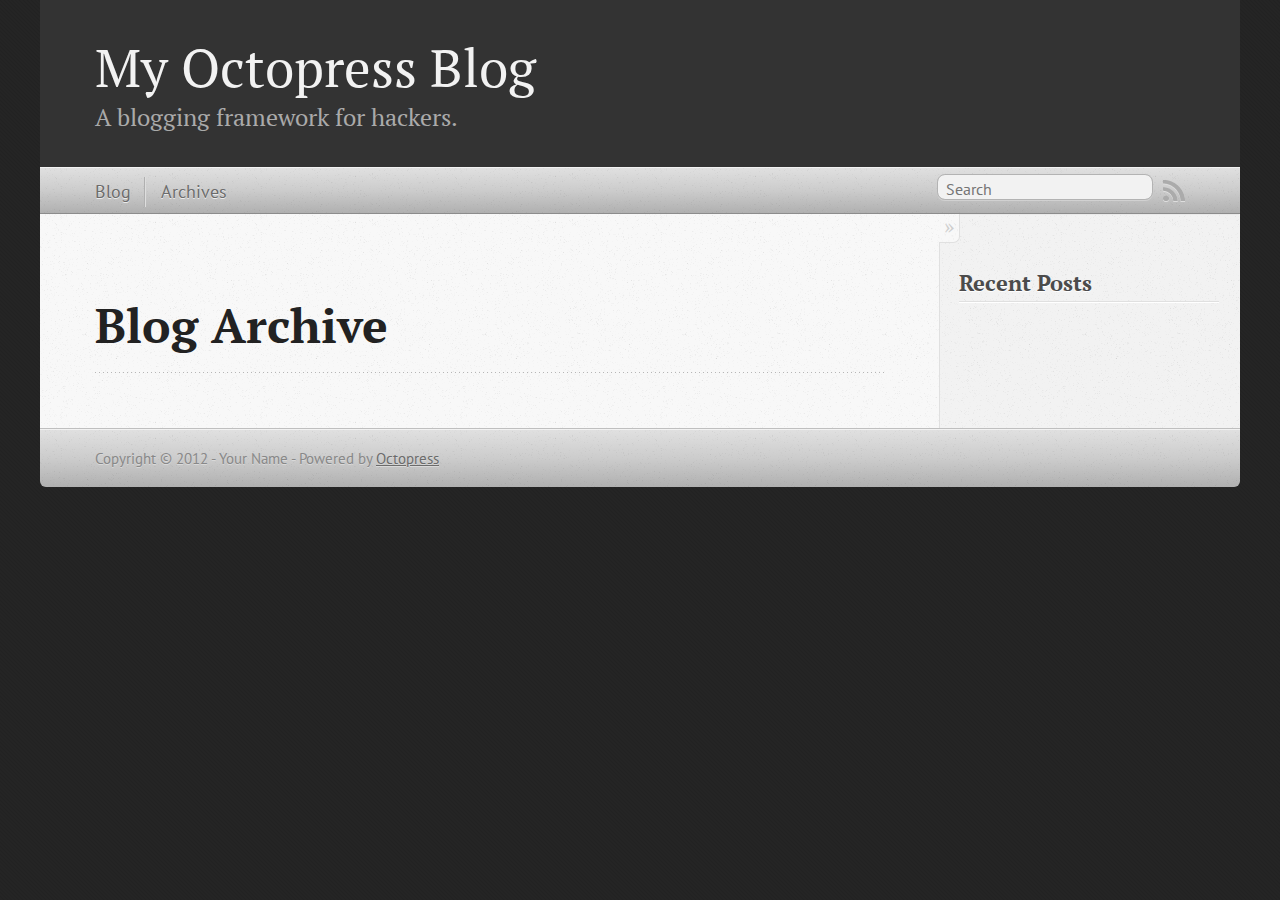
==== blog/archives/index.html @ 93b9b32d "Site updated at 2012-01-13 05:46:41 UTC" ====
<!DOCTYPE html>
<!--[if IEMobile 7 ]><html class="no-js iem7"><![endif]-->
<!--[if lt IE 9]><html class="no-js lte-ie8"><![endif]-->
<!--[if (gt IE 8)|(gt IEMobile 7)|!(IEMobile)|!(IE)]><!--><html class="no-js" lang="en"><!--<![endif]-->
<head>
  <meta charset="utf-8">
  <title>Blog Archive - My Octopress Blog</title>
  <meta name="author" content="Your Name">

  
  <meta name="description" content=" Blog Archive Recent Posts ">
  

  <!-- http://t.co/dKP3o1e -->
  <meta name="HandheldFriendly" content="True">
  <meta name="MobileOptimized" content="320">
  <meta name="viewport" content="width=device-width, initial-scale=1">

  
  <link rel="canonical" href="http://ragsgowda.github.com/blog/archives">
  <link href="/favicon.png" rel="icon">
  <link href="/stylesheets/screen.css" media="screen, projection" rel="stylesheet" type="text/css">
  <script src="/javascripts/modernizr-2.0.js"></script>
  <script src="/javascripts/ender.js"></script>
  <script src="/javascripts/octopress.js" type="text/javascript"></script>
  <link href="/atom.xml" rel="alternate" title="My Octopress Blog" type="application/atom+xml">
  <!--Fonts from Google"s Web font directory at http://google.com/webfonts -->
<link href="http://fonts.googleapis.com/css?family=PT+Serif:regular,italic,bold,bolditalic" rel="stylesheet" type="text/css">
<link href="http://fonts.googleapis.com/css?family=PT+Sans:regular,italic,bold,bolditalic" rel="stylesheet" type="text/css">

  

</head>

<body   >
  <header role="banner"><hgroup>
  <h1><a href="/">My Octopress Blog</a></h1>
  
    <h2>A blogging framework for hackers.</h2>
  
</hgroup>

</header>
  <nav role="navigation"><ul class="subscription" data-subscription="rss">
  <li><a href="/atom.xml" rel="subscribe-rss" title="subscribe via RSS">RSS</a></li>
  
</ul>
  
<form action="http://google.com/search" method="get">
  <fieldset role="search">
    <input type="hidden" name="q" value="site:ragsgowda.github.com" />
    <input class="search" type="text" name="q" results="0" placeholder="Search"/>
  </fieldset>
</form>
  
<ul class="main-navigation">
  <li><a href="/">Blog</a></li>
  <li><a href="/blog/archives">Archives</a></li>
</ul>

</nav>
  <div id="main">
    <div id="content">
      <div>
<article role="article">
  
  <header>
    <h1 class="entry-title">Blog Archive</h1>
    
  </header>
  
  <div id="blog-archives">

</div>

  
</article>

</div>

<aside class="sidebar">
  
    <section>
  <h1>Recent Posts</h1>
  <ul id="recent_posts">
    
  </ul>
</section>






  
</aside>


    </div>
  </div>
  <footer role="contentinfo"><p>
  Copyright &copy; 2012 - Your Name -
  <span class="credit">Powered by <a href="http://octopress.org">Octopress</a></span>
</p>

</footer>
  







  <script type="text/javascript">
    (function(){
      var twitterWidgets = document.createElement('script');
      twitterWidgets.type = 'text/javascript';
      twitterWidgets.async = true;
      twitterWidgets.src = 'http://platform.twitter.com/widgets.js';
      document.getElementsByTagName('head')[0].appendChild(twitterWidgets);
    })();
  </script>





</body>
</html>
---- stylesheets/screen.css ----
html,body,div,span,applet,object,iframe,h1,h2,h3,h4,h5,h6,p,blockquote,pre,a,abbr,acronym,address,big,cite,code,del,dfn,em,img,ins,kbd,q,s,samp,small,strike,strong,sub,sup,tt,var,b,u,i,center,dl,dt,dd,ol,ul,li,fieldset,form,label,legend,table,caption,tbody,tfoot,thead,tr,th,td,article,aside,canvas,details,embed,figure,figcaption,footer,header,hgroup,menu,nav,output,ruby,section,summary,time,mark,audio,video{margin:0;padding:0;border:0;font-size:100%;font:inherit;vertical-align:baseline}body{line-height:1}ol,ul{list-style:none}table{border-collapse:collapse;border-spacing:0}caption,th,td{text-align:left;font-weight:normal;vertical-align:middle}q,blockquote{quotes:none}q:before,q:after,blockquote:before,blockquote:after{content:"";content:none}a img{border:none}article,aside,details,figcaption,figure,footer,header,hgroup,menu,nav,section,summary{display:block}article,aside,details,figcaption,figure,footer,header,hgroup,menu,nav,section,summary{display:block}a{color:#1863a1}a:visited{color:#751590}a:focus{color:#0181eb}a:hover{color:#0181eb}a:active{color:#01579f}aside.sidebar a{color:#1863a1}aside.sidebar a:focus{color:#0181eb}aside.sidebar a:hover{color:#0181eb}aside.sidebar a:active{color:#01579f}a{-moz-transition:color 0.3s;-webkit-transition:color 0.3s;-o-transition:color 0.3s;transition:color 0.3s}html{background:#252525 url('/images/line-tile.png?1326433407') top left}body > div{background:#f2f2f2 url('/images/noise.png?1326433407') top left;border-bottom:1px solid #bfbfbf}body > div > div{background:#f8f8f8 url('/images/noise.png?1326433407') top left;border-right:1px solid #e0e0e0}.heading,body > header h1,h1,h2,h3,h4,h5,h6{font-family:"PT Serif", "Georgia", "Helvetica Neue", Arial, sans-serif}.sans,body > header h2,body > nav form .search,body > nav a,article header p.meta,article > footer,#content .blog-index footer,html .gist .gist-file .gist-meta,#blog-archives a.category,#blog-archives time,aside.sidebar section,body > footer{font-family:"PT Sans", "Helvetica Neue", Arial, sans-serif}.serif,body,#content .blog-index a[rel=full-article]{font-family:"PT Serif", Georgia, Times, "Times New Roman", serif}.mono,pre,code,tt,p code,li code{font-family:Menlo, Monaco, "Andale Mono", "lucida console", "Courier New", monospace}body > header h1{font-size:2.2em;font-family:"PT Serif", "Georgia", "Helvetica Neue", Arial, sans-serif;font-weight:normal;line-height:1.2em;margin-bottom:0.6667em}body > header h2{font-family:"PT Serif", "Georgia", "Helvetica Neue", Arial, sans-serif}body{line-height:1.5em;color:#222}h1{font-size:2.2em;line-height:1.2em}@media only screen and (min-width: 992px){body{font-size:1.15em}h1{font-size:2.6em;line-height:1.2em}}h1,h2,h3,h4,h5,h6{text-rendering:optimizelegibility;margin-bottom:1em;font-weight:bold}h2,section h1{font-size:1.5em}h3,section h2,section section h1{font-size:1.3em}h4,section h3,section section h2,section section section h1{font-size:1em}h5,section h4,section section h3{font-size:.9em}h6,section h5,section section h4,section section section h3{font-size:.8em}p,blockquote,ul,ol{margin-bottom:1.5em}ul{list-style-type:disc}ul ul{list-style-type:circle;margin-bottom:0px}ul ul ul{list-style-type:square;margin-bottom:0px}ol{list-style-type:decimal}ol ol{list-style-type:lower-alpha;margin-bottom:0px}ol ol ol{list-style-type:lower-roman;margin-bottom:0px}ul,ul ul,ul ol,ol,ol ul,ol ol{margin-left:1.3em}strong{font-weight:bold}em{font-style:italic}sup,sub{font-size:0.8em;position:relative;display:inline-block}sup{top:-0.5em}sub{bottom:-0.5em}q{font-style:italic}q:before{content:"\201C"}q:after{content:"\201D"}em,dfn{font-style:italic}strong,dfn{font-weight:bold}del,s{text-decoration:line-through}abbr,acronym{border-bottom:1px dotted;cursor:help}sub,sup{line-height:0}hr{margin-bottom:0.2em}small{font-size:.8em}big{font-size:1.2em}blockquote{font-style:italic;position:relative;font-size:1.2em;line-height:1.5em;padding-left:1em;border-left:4px solid rgba(170,170,170,0.5)}blockquote cite{font-style:italic}blockquote cite a{color:#aaa !important;word-wrap:break-word}blockquote cite:before{content:'\2014';padding-right:.3em;padding-left:.3em;color:#aaa}@media only screen and (min-width: 992px){blockquote{padding-left:1.5em;border-left-width:4px}}.pullquote-right:before,.pullquote-left:before{padding:0;border:none;content:attr(data-pullquote);float:right;width:45%;margin:.5em 0 1em 1.5em;position:relative;top:7px;font-size:1.4em;line-height:1.45em}.pullquote-left:before{float:left;margin:.5em 1.5em 1em 0}.force-wrap,article a,aside.sidebar a{white-space:-moz-pre-wrap;white-space:-pre-wrap;white-space:-o-pre-wrap;white-space:pre-wrap;word-wrap:break-word}.group,body > header,body > nav,body > footer,body #content > article,body #content > div > article,body #content > div > section,body div.pagination,aside.sidebar,#main,#content,.collapse-sidebar aside.sidebar{*zoom:1}.group:after,body > header:after,body > nav:after,body > footer:after,body #content > article:after,body #content > div > article:after,body #content > div > section:after,body div.pagination:after,aside.sidebar:after,#main:after,#content:after,.collapse-sidebar aside.sidebar:after{content:"";display:table;clear:both}body{-webkit-text-size-adjust:none;max-width:1200px;position:relative;margin:0 auto}body > header,body > nav,body > footer,body #content > article,body #content > div > article,body #content > div > section{padding-left:18px;padding-right:18px}@media only screen and (min-width: 480px){body > header,body > nav,body > footer,body #content > article,body #content > div > article,body #content > div > section{padding-left:25px;padding-right:25px}}@media only screen and (min-width: 768px){body > header,body > nav,body > footer,body #content > article,body #content > div > article,body #content > div > section{padding-left:35px;padding-right:35px}}@media only screen and (min-width: 992px){body > header,body > nav,body > footer,body #content > article,body #content > div > article,body #content > div > section{padding-left:55px;padding-right:55px}}body div.pagination{margin-left:18px;margin-right:18px}@media only screen and (min-width: 480px){body div.pagination{margin-left:25px;margin-right:25px}}@media only screen and (min-width: 768px){body div.pagination{margin-left:35px;margin-right:35px}}@media only screen and (min-width: 992px){body div.pagination{margin-left:55px;margin-right:55px}}body > header{font-size:1em;padding-top:1.5em;padding-bottom:1.5em}#content{overflow:hidden}#content > div,#content > article{width:100%}aside.sidebar{float:none;padding:0 18px 1px;background-color:#f7f7f7;border-top:1px solid #e0e0e0}.flex-content,article img,article video,article .flash-video,aside.sidebar img{max-width:100%;height:auto}.basic-alignment.left,article img.left,article video.left,article .left.flash-video,aside.sidebar img.left{float:left;margin-right:1.5em}.basic-alignment.right,article img.right,article video.right,article .right.flash-video,aside.sidebar img.right{float:right;margin-left:1.5em}.basic-alignment.center,article img.center,article video.center,article .center.flash-video,aside.sidebar img.center{display:block;margin:0 auto 1.5em}.basic-alignment.left,article img.left,article video.left,article .left.flash-video,aside.sidebar img.left,.basic-alignment.right,article img.right,article video.right,article .right.flash-video,aside.sidebar img.right{margin-bottom:.8em}.toggle-sidebar,.no-sidebar .toggle-sidebar{display:none}@media only screen and (min-width: 750px){body.sidebar-footer aside.sidebar{float:none;width:auto;clear:left;margin:0;padding:0 35px 1px;background-color:#f7f7f7;border-top:1px solid #eaeaea}body.sidebar-footer aside.sidebar section.odd,body.sidebar-footer aside.sidebar section.even{float:left;width:48%}body.sidebar-footer aside.sidebar section.odd{margin-left:0}body.sidebar-footer aside.sidebar section.even{margin-left:4%}body.sidebar-footer aside.sidebar.thirds section{width:30%;margin-left:5%}body.sidebar-footer aside.sidebar.thirds section.first{margin-left:0;clear:both}}body.sidebar-footer #content{margin-right:0px}body.sidebar-footer .toggle-sidebar{display:none}@media only screen and (min-width: 550px){body > header{font-size:1em}}@media only screen and (min-width: 750px){aside.sidebar{float:none;width:auto;clear:left;margin:0;padding:0 35px 1px;background-color:#f7f7f7;border-top:1px solid #eaeaea}aside.sidebar section.odd,aside.sidebar section.even{float:left;width:48%}aside.sidebar section.odd{margin-left:0}aside.sidebar section.even{margin-left:4%}aside.sidebar.thirds section{width:30%;margin-left:5%}aside.sidebar.thirds section.first{margin-left:0;clear:both}}@media only screen and (min-width: 768px){body{-webkit-text-size-adjust:auto}body > header{font-size:1.2em}#main{padding:0;margin:0 auto}#content{overflow:visible;margin-right:240px;position:relative}.no-sidebar #content{margin-right:0;border-right:0}.collapse-sidebar #content{margin-right:20px}#content > div,#content > article{padding-top:17.5px;padding-bottom:17.5px;float:left}aside.sidebar{width:210px;padding:0 15px 15px;background:none;clear:none;float:left;margin:0 -100% 0 0}aside.sidebar section{width:auto;margin-left:0}aside.sidebar section.odd,aside.sidebar section.even{float:none;width:auto;margin-left:0}.collapse-sidebar aside.sidebar{float:none;width:auto;clear:left;margin:0;padding:0 35px 1px;background-color:#f7f7f7;border-top:1px solid #eaeaea}.collapse-sidebar aside.sidebar section.odd,.collapse-sidebar aside.sidebar section.even{float:left;width:48%}.collapse-sidebar aside.sidebar section.odd{margin-left:0}.collapse-sidebar aside.sidebar section.even{margin-left:4%}.collapse-sidebar aside.sidebar.thirds section{width:30%;margin-left:5%}.collapse-sidebar aside.sidebar.thirds section.first{margin-left:0;clear:both}}@media only screen and (min-width: 992px){body > header{font-size:1.3em}#content{margin-right:300px}#content > div,#content > article{padding-top:27.5px;padding-bottom:27.5px}aside.sidebar{width:260px;padding:1.2em 20px 20px}.collapse-sidebar aside.sidebar{padding-left:55px;padding-right:55px}}@media only screen and (min-width: 768px){ul,ol{margin-left:0}}body > header{background:#333}body > header h1{display:inline-block;margin:0}body > header h1 a,body > header h1 a:visited,body > header h1 a:hover{color:#f2f2f2;text-decoration:none}body > header h2{margin:.2em 0 0;font-size:1em;color:#aaa;font-weight:normal}body > nav{position:relative;background-color:#ccc;background:url('/images/noise.png?1326433407'),-webkit-gradient(linear, 50% 0%, 50% 100%, color-stop(0%, #e0e0e0), color-stop(50%, #cccccc), color-stop(100%, #b0b0b0));background:url('/images/noise.png?1326433407'),-webkit-linear-gradient(#e0e0e0,#cccccc,#b0b0b0);background:url('/images/noise.png?1326433407'),-moz-linear-gradient(#e0e0e0,#cccccc,#b0b0b0);background:url('/images/noise.png?1326433407'),-o-linear-gradient(#e0e0e0,#cccccc,#b0b0b0);background:url('/images/noise.png?1326433407'),-ms-linear-gradient(#e0e0e0,#cccccc,#b0b0b0);background:url('/images/noise.png?1326433407'),linear-gradient(#e0e0e0,#cccccc,#b0b0b0);border-top:1px solid #f2f2f2;border-bottom:1px solid #8c8c8c;padding-top:.35em;padding-bottom:.35em}body > nav form{-moz-background-clip:padding;-webkit-background-clip:padding;-o-background-clip:padding-box;-ms-background-clip:padding-box;-khtml-background-clip:padding-box;background-clip:padding-box;margin:0;padding:0}body > nav form .search{padding:.3em .5em 0;font-size:.85em;line-height:1.1em;width:95%;-moz-border-radius:0.5em;-webkit-border-radius:0.5em;-o-border-radius:0.5em;-ms-border-radius:0.5em;-khtml-border-radius:0.5em;border-radius:0.5em;-moz-background-clip:padding;-webkit-background-clip:padding;-o-background-clip:padding-box;-ms-background-clip:padding-box;-khtml-background-clip:padding-box;background-clip:padding-box;-moz-box-shadow:#d1d1d1 0 1px;-webkit-box-shadow:#d1d1d1 0 1px;-o-box-shadow:#d1d1d1 0 1px;box-shadow:#d1d1d1 0 1px;background-color:#f2f2f2;border:1px solid #b3b3b3;color:#888}body > nav form .search:focus{color:#444;border-color:#80b1df;-moz-box-shadow:#80b1df 0 0 4px,#80b1df 0 0 3px inset;-webkit-box-shadow:#80b1df 0 0 4px,#80b1df 0 0 3px inset;-o-box-shadow:#80b1df 0 0 4px,#80b1df 0 0 3px inset;box-shadow:#80b1df 0 0 4px,#80b1df 0 0 3px inset;background-color:#fff;outline:none}body > nav fieldset[role=search]{float:right;width:48%}body > nav fieldset.mobile-nav{float:left;width:48%}body > nav fieldset.mobile-nav select{width:100%;font-size:.8em;border:1px solid #888}body > nav ul{display:none}@media only screen and (min-width: 550px){body > nav{font-size:.9em}body > nav ul{margin:0;padding:0;border:0;overflow:hidden;*zoom:1;float:left;display:block;padding-top:.15em}body > nav ul li{list-style-image:none;list-style-type:none;margin-left:0px;white-space:nowrap;display:inline;float:left;padding-left:0;padding-right:0}body > nav ul li:first-child,body > nav ul li.first{padding-left:0}body > nav ul li:last-child{padding-right:0}body > nav ul li.last{padding-right:0}body > nav ul.subscription{margin-left:.8em;float:right}body > nav ul.subscription li:last-child a{padding-right:0}body > nav ul li{margin:0}body > nav a{color:#6b6b6b;text-shadow:#ebebeb 0 1px;float:left;text-decoration:none;font-size:1.1em;padding:.1em 0;line-height:1.5em}body > nav a:visited{color:#6b6b6b}body > nav a:hover{color:#2b2b2b}body > nav li + li{border-left:1px solid #b0b0b0;margin-left:.8em}body > nav li + li a{padding-left:.8em;border-left:1px solid #dedede}body > nav form{float:right;text-align:left;padding-left:.8em;width:175px}body > nav form .search{width:93%;font-size:.95em;line-height:1.2em}body > nav ul[data-subscription$=email] + form{width:97px}body > nav ul[data-subscription$=email] + form .search{width:91%}body > nav fieldset.mobile-nav{display:none}body > nav fieldset[role=search]{width:99%}}@media only screen and (min-width: 992px){body > nav form{width:215px}body > nav ul[data-subscription$=email] + form{width:147px}}.no-placeholder body > nav .search{background:#f2f2f2 url('/images/search.png?1326433407') 0.3em 0.25em no-repeat;text-indent:1.3em}@media only screen and (min-width: 550px){.maskImage body > nav ul[data-subscription$=email] + form{width:123px}}@media only screen and (min-width: 992px){.maskImage body > nav ul[data-subscription$=email] + form{width:173px}}.maskImage ul.subscription{position:relative;top:.2em}.maskImage ul.subscription li,.maskImage ul.subscription a{border:0;padding:0}.maskImage a[rel=subscribe-rss]{position:relative;top:0px;text-indent:-999999em;background-color:#dedede;border:0;padding:0}.maskImage a[rel=subscribe-rss],.maskImage a[rel=subscribe-rss]:after{-moz-mask-image:url('/images/rss.png?1326433407');-webkit-mask-image:url('/images/rss.png?1326433407');-o-mask-image:url('/images/rss.png?1326433407');-ms-mask-image:url('/images/rss.png?1326433407');-khtml-mask-image:url('/images/rss.png?1326433407');mask-image:url('/images/rss.png?1326433407');-moz-mask-repeat:no-repeat;-webkit-mask-repeat:no-repeat;-o-mask-repeat:no-repeat;-ms-mask-repeat:no-repeat;-khtml-mask-repeat:no-repeat;mask-repeat:no-repeat;width:22px;height:22px}.maskImage a[rel=subscribe-rss]:after{content:"";position:absolute;top:-1px;left:0;background-color:#ababab}.maskImage a[rel=subscribe-rss]:hover:after{background-color:#9e9e9e}.maskImage a[rel=subscribe-email]{position:relative;top:0px;text-indent:-999999em;background-color:#dedede;border:0;padding:0}.maskImage a[rel=subscribe-email],.maskImage a[rel=subscribe-email]:after{-moz-mask-image:url('/images/email.png?1326433407');-webkit-mask-image:url('/images/email.png?1326433407');-o-mask-image:url('/images/email.png?1326433407');-ms-mask-image:url('/images/email.png?1326433407');-khtml-mask-image:url('/images/email.png?1326433407');mask-image:url('/images/email.png?1326433407');-moz-mask-repeat:no-repeat;-webkit-mask-repeat:no-repeat;-o-mask-repeat:no-repeat;-ms-mask-repeat:no-repeat;-khtml-mask-repeat:no-repeat;mask-repeat:no-repeat;width:28px;height:22px}.maskImage a[rel=subscribe-email]:after{content:"";position:absolute;top:-1px;left:0;background-color:#ababab}.maskImage a[rel=subscribe-email]:hover:after{background-color:#9e9e9e}article{padding-top:1em}article header{position:relative;padding-top:2em;padding-bottom:1em;margin-bottom:1em;background:url('[data-uri]') bottom left repeat-x}article header h1{margin:0}article header h1 a{text-decoration:none}article header h1 a:hover{text-decoration:underline}article header p{font-size:.9em;color:#aaa;margin:0}article header p.meta{text-transform:uppercase;position:absolute;top:0}@media only screen and (min-width: 768px){article header{margin-bottom:1.5em;padding-bottom:1em;background:url('[data-uri]') bottom left repeat-x}}article h2{padding-top:0.8em;background:url('[data-uri]') top left repeat-x}.entry-content article h2:first-child,article header + h2{padding-top:0}article h2:first-child,article header + h2{background:none}article .feature{padding-top:.5em;margin-bottom:1em;padding-bottom:1em;background:url('[data-uri]') bottom left repeat-x;font-size:2.0em;font-style:italic;line-height:1.3em}article img,article video,article .flash-video{-moz-border-radius:0.3em;-webkit-border-radius:0.3em;-o-border-radius:0.3em;-ms-border-radius:0.3em;-khtml-border-radius:0.3em;border-radius:0.3em;-moz-box-shadow:rgba(0,0,0,0.15) 0 1px 4px;-webkit-box-shadow:rgba(0,0,0,0.15) 0 1px 4px;-o-box-shadow:rgba(0,0,0,0.15) 0 1px 4px;box-shadow:rgba(0,0,0,0.15) 0 1px 4px;-moz-box-sizing:border-box;-webkit-box-sizing:border-box;-ms-box-sizing:border-box;box-sizing:border-box;border:white 0.5em solid}article video,article .flash-video{margin:0 auto 1.5em}article video{display:block;width:100%}article .flash-video > div{position:relative;display:block;padding-bottom:56.25%;padding-top:1px;height:0;overflow:hidden}article .flash-video > div iframe,article .flash-video > div object,article .flash-video > div embed{position:absolute;top:0;left:0;width:100%;height:100%}article > footer{padding-bottom:2.5em;margin-top:2em}article > footer p.meta{margin-bottom:.8em;font-size:.85em;clear:both;overflow:hidden}.blog-index article + article{background:url('[data-uri]') top left repeat-x}#content .blog-index{padding-top:0;padding-bottom:0}#content .blog-index article{padding-top:2em}#content .blog-index article header{background:none;padding-bottom:0}#content .blog-index article h1{font-size:2.2em}#content .blog-index article h1 a{color:inherit}#content .blog-index article h1 a:hover{color:#0181eb}#content .blog-index a[rel=full-article]{background:#ebebeb;display:inline-block;padding:.4em .8em;margin-right:.5em;text-decoration:none;color:#666;-moz-transition:background-color 0.5s;-webkit-transition:background-color 0.5s;-o-transition:background-color 0.5s;transition:background-color 0.5s}#content .blog-index a[rel=full-article]:hover{background:#0181eb;text-shadow:none;color:#f8f8f8}#content .blog-index footer{margin-top:1em}.separator,article > footer .byline + time:before,article > footer time + time:before,article > footer .comments:before,article > footer .byline ~ .categories:before{content:"\2022 ";padding:0 .4em 0 .2em;display:inline-block}#content div.pagination{text-align:center;font-size:.95em;position:relative;background:url('[data-uri]') top left repeat-x;padding-top:1.5em;padding-bottom:1.5em}#content div.pagination a{text-decoration:none;color:#aaa}#content div.pagination a.prev{position:absolute;left:0}#content div.pagination a.next{position:absolute;right:0}#content div.pagination a:hover{color:#0181eb}#content div.pagination a[href*=archive]:before,#content div.pagination a[href*=archive]:after{content:'\2014';padding:0 .3em}p.meta + .sharing{padding-top:1em;padding-left:0;background:url('[data-uri]') top left repeat-x}#fb-root{display:none}.highlight,html .gist .gist-file .gist-syntax .gist-highlight{border:1px solid #05232b !important}.highlight table td.code,html .gist .gist-file .gist-syntax .gist-highlight table td.code{width:100%}.highlight .line-numbers,html .gist .gist-file .gist-syntax .gist-highlight .line-numbers{text-align:right;font-size:13px;line-height:1.45em;background:#073642 url('/images/noise.png?1326433407') top left !important;border-right:1px solid #00232c !important;-moz-box-shadow:#083e4b -1px 0 inset;-webkit-box-shadow:#083e4b -1px 0 inset;-o-box-shadow:#083e4b -1px 0 inset;box-shadow:#083e4b -1px 0 inset;text-shadow:#021014 0 -1px;padding:.8em !important;-moz-border-radius:0;-webkit-border-radius:0;-o-border-radius:0;-ms-border-radius:0;-khtml-border-radius:0;border-radius:0}.highlight .line-numbers span,html .gist .gist-file .gist-syntax .gist-highlight .line-numbers span{color:#586e75 !important}figure.code,.gist-file,pre{-moz-box-shadow:rgba(0,0,0,0.06) 0 0 10px;-webkit-box-shadow:rgba(0,0,0,0.06) 0 0 10px;-o-box-shadow:rgba(0,0,0,0.06) 0 0 10px;box-shadow:rgba(0,0,0,0.06) 0 0 10px}figure.code .highlight pre,.gist-file .highlight pre,pre .highlight pre{-moz-box-shadow:none;-webkit-box-shadow:none;-o-box-shadow:none;box-shadow:none}html .gist .gist-file{margin-bottom:1.8em;position:relative;border:none;padding-top:26px !important}html .gist .gist-file .gist-syntax{border-bottom:0 !important;background:none !important}html .gist .gist-file .gist-syntax .gist-highlight{background:#002b36 !important}html .gist .gist-file .gist-meta{padding:.6em 0.8em;border:1px solid #083e4b !important;color:#586e75;font-size:.7em !important;background:#073642 url('/images/noise.png?1326433407') top left;line-height:1.5em}html .gist .gist-file .gist-meta a{color:#75878b !important;text-decoration:none}html .gist .gist-file .gist-meta a:hover{text-decoration:underline}html .gist .gist-file .gist-meta a:hover{color:#93a1a1 !important}html .gist .gist-file .gist-meta a[href*='#file']{position:absolute;top:0;left:0;right:-10px;color:#474747 !important}html .gist .gist-file .gist-meta a[href*='#file']:hover{color:#1863a1 !important}html .gist .gist-file .gist-meta a[href*=raw]{top:.4em}pre{background:#002b36 url('/images/noise.png?1326433407') top left;-moz-border-radius:0.4em;-webkit-border-radius:0.4em;-o-border-radius:0.4em;-ms-border-radius:0.4em;-khtml-border-radius:0.4em;border-radius:0.4em;border:1px solid #05232b;line-height:1.45em;font-size:13px;margin-bottom:2.1em;padding:.8em 1em;color:#93a1a1;overflow:auto}h3.filename + pre{-moz-border-radius-topleft:0px;-webkit-border-top-left-radius:0px;-o-border-top-left-radius:0px;-ms-border-top-left-radius:0px;-khtml-border-top-left-radius:0px;border-top-left-radius:0px;-moz-border-radius-topright:0px;-webkit-border-top-right-radius:0px;-o-border-top-right-radius:0px;-ms-border-top-right-radius:0px;-khtml-border-top-right-radius:0px;border-top-right-radius:0px}p code,li code{display:inline-block;white-space:no-wrap;background:#fff;font-size:.8em;line-height:1.5em;color:#555;border:1px solid #ddd;-moz-border-radius:0.4em;-webkit-border-radius:0.4em;-o-border-radius:0.4em;-ms-border-radius:0.4em;-khtml-border-radius:0.4em;border-radius:0.4em;padding:0 .3em;margin:-1px 0}p pre code,li pre code{font-size:1em !important;background:none;border:none}.pre-code,html .gist .gist-file .gist-syntax .gist-highlight pre,.highlight code{font-family:Menlo,Monaco,"Andale Mono","lucida console","Courier New",monospace !important;overflow:scroll;overflow-y:hidden;display:block;padding:.8em !important;overflow-x:auto;line-height:1.45em;background:#002b36 url('/images/noise.png?1326433407') top left !important;color:#93a1a1 !important}.pre-code *::-moz-selection,html .gist .gist-file .gist-syntax .gist-highlight pre *::-moz-selection,.highlight code *::-moz-selection{background:#386774;color:inherit;text-shadow:#002b36 0 1px}.pre-code *::-webkit-selection,html .gist .gist-file .gist-syntax .gist-highlight pre *::-webkit-selection,.highlight code *::-webkit-selection{background:#386774;color:inherit;text-shadow:#002b36 0 1px}.pre-code *::selection,html .gist .gist-file .gist-syntax .gist-highlight pre *::selection,.highlight code *::selection{background:#386774;color:inherit;text-shadow:#002b36 0 1px}.pre-code span,html .gist .gist-file .gist-syntax .gist-highlight pre span,.highlight code span{color:#93a1a1 !important}.pre-code span,html .gist .gist-file .gist-syntax .gist-highlight pre span,.highlight code span{font-style:normal !important;font-weight:normal !important}.pre-code .c,html .gist .gist-file .gist-syntax .gist-highlight pre .c,.highlight code .c{color:#586e75 !important;font-style:italic !important}.pre-code .cm,html .gist .gist-file .gist-syntax .gist-highlight pre .cm,.highlight code .cm{color:#586e75 !important;font-style:italic !important}.pre-code .cp,html .gist .gist-file .gist-syntax .gist-highlight pre .cp,.highlight code .cp{color:#586e75 !important;font-style:italic !important}.pre-code .c1,html .gist .gist-file .gist-syntax .gist-highlight pre .c1,.highlight code .c1{color:#586e75 !important;font-style:italic !important}.pre-code .cs,html .gist .gist-file .gist-syntax .gist-highlight pre .cs,.highlight code .cs{color:#586e75 !important;font-weight:bold !important;font-style:italic !important}.pre-code .err,html .gist .gist-file .gist-syntax .gist-highlight pre .err,.highlight code .err{color:#dc322f !important;background:none !important}.pre-code .k,html .gist .gist-file .gist-syntax .gist-highlight pre .k,.highlight code .k{color:#cb4b16 !important}.pre-code .o,html .gist .gist-file .gist-syntax .gist-highlight pre .o,.highlight code .o{color:#93a1a1 !important;font-weight:bold !important}.pre-code .p,html .gist .gist-file .gist-syntax .gist-highlight pre .p,.highlight code .p{color:#93a1a1 !important}.pre-code .ow,html .gist .gist-file .gist-syntax .gist-highlight pre .ow,.highlight code .ow{color:#2aa198 !important;font-weight:bold !important}.pre-code .gd,html .gist .gist-file .gist-syntax .gist-highlight pre .gd,.highlight code .gd{color:#93a1a1 !important;background-color:#372c34 !important;display:inline-block}.pre-code .gd .x,html .gist .gist-file .gist-syntax .gist-highlight pre .gd .x,.highlight code .gd .x{color:#93a1a1 !important;background-color:#4d2d33 !important;display:inline-block}.pre-code .ge,html .gist .gist-file .gist-syntax .gist-highlight pre .ge,.highlight code .ge{color:#93a1a1 !important;font-style:italic !important}.pre-code .gh,html .gist .gist-file .gist-syntax .gist-highlight pre .gh,.highlight code .gh{color:#586e75 !important}.pre-code .gi,html .gist .gist-file .gist-syntax .gist-highlight pre .gi,.highlight code .gi{color:#93a1a1 !important;background-color:#1a412b !important;display:inline-block}.pre-code .gi .x,html .gist .gist-file .gist-syntax .gist-highlight pre .gi .x,.highlight code .gi .x{color:#93a1a1 !important;background-color:#355720 !important;display:inline-block}.pre-code .gs,html .gist .gist-file .gist-syntax .gist-highlight pre .gs,.highlight code .gs{color:#93a1a1 !important;font-weight:bold !important}.pre-code .gu,html .gist .gist-file .gist-syntax .gist-highlight pre .gu,.highlight code .gu{color:#6c71c4 !important}.pre-code .kc,html .gist .gist-file .gist-syntax .gist-highlight pre .kc,.highlight code .kc{color:#859900 !important;font-weight:bold !important}.pre-code .kd,html .gist .gist-file .gist-syntax .gist-highlight pre .kd,.highlight code .kd{color:#268bd2 !important}.pre-code .kp,html .gist .gist-file .gist-syntax .gist-highlight pre .kp,.highlight code .kp{color:#cb4b16 !important;font-weight:bold !important}.pre-code .kr,html .gist .gist-file .gist-syntax .gist-highlight pre .kr,.highlight code .kr{color:#d33682 !important;font-weight:bold !important}.pre-code .kt,html .gist .gist-file .gist-syntax .gist-highlight pre .kt,.highlight code .kt{color:#2aa198 !important}.pre-code .n,html .gist .gist-file .gist-syntax .gist-highlight pre .n,.highlight code .n{color:#268bd2 !important}.pre-code .na,html .gist .gist-file .gist-syntax .gist-highlight pre .na,.highlight code .na{color:#268bd2 !important}.pre-code .nb,html .gist .gist-file .gist-syntax .gist-highlight pre .nb,.highlight code .nb{color:#859900 !important}.pre-code .nc,html .gist .gist-file .gist-syntax .gist-highlight pre .nc,.highlight code .nc{color:#d33682 !important}.pre-code .no,html .gist .gist-file .gist-syntax .gist-highlight pre .no,.highlight code .no{color:#b58900 !important}.pre-code .nl,html .gist .gist-file .gist-syntax .gist-highlight pre .nl,.highlight code .nl{color:#859900 !important}.pre-code .ne,html .gist .gist-file .gist-syntax .gist-highlight pre .ne,.highlight code .ne{color:#268bd2 !important;font-weight:bold !important}.pre-code .nf,html .gist .gist-file .gist-syntax .gist-highlight pre .nf,.highlight code .nf{color:#268bd2 !important;font-weight:bold !important}.pre-code .nn,html .gist .gist-file .gist-syntax .gist-highlight pre .nn,.highlight code .nn{color:#b58900 !important}.pre-code .nt,html .gist .gist-file .gist-syntax .gist-highlight pre .nt,.highlight code .nt{color:#268bd2 !important;font-weight:bold !important}.pre-code .nx,html .gist .gist-file .gist-syntax .gist-highlight pre .nx,.highlight code .nx{color:#b58900 !important}.pre-code .vg,html .gist .gist-file .gist-syntax .gist-highlight pre .vg,.highlight code .vg{color:#268bd2 !important}.pre-code .vi,html .gist .gist-file .gist-syntax .gist-highlight pre .vi,.highlight code .vi{color:#268bd2 !important}.pre-code .nv,html .gist .gist-file .gist-syntax .gist-highlight pre .nv,.highlight code .nv{color:#268bd2 !important}.pre-code .mf,html .gist .gist-file .gist-syntax .gist-highlight pre .mf,.highlight code .mf{color:#2aa198 !important}.pre-code .m,html .gist .gist-file .gist-syntax .gist-highlight pre .m,.highlight code .m{color:#2aa198 !important}.pre-code .mh,html .gist .gist-file .gist-syntax .gist-highlight pre .mh,.highlight code .mh{color:#2aa198 !important}.pre-code .mi,html .gist .gist-file .gist-syntax .gist-highlight pre .mi,.highlight code .mi{color:#2aa198 !important}.pre-code .s,html .gist .gist-file .gist-syntax .gist-highlight pre .s,.highlight code .s{color:#2aa198 !important}.pre-code .sd,html .gist .gist-file .gist-syntax .gist-highlight pre .sd,.highlight code .sd{color:#2aa198 !important}.pre-code .s2,html .gist .gist-file .gist-syntax .gist-highlight pre .s2,.highlight code .s2{color:#2aa198 !important}.pre-code .se,html .gist .gist-file .gist-syntax .gist-highlight pre .se,.highlight code .se{color:#dc322f !important}.pre-code .si,html .gist .gist-file .gist-syntax .gist-highlight pre .si,.highlight code .si{color:#268bd2 !important}.pre-code .sr,html .gist .gist-file .gist-syntax .gist-highlight pre .sr,.highlight code .sr{color:#2aa198 !important}.pre-code .s1,html .gist .gist-file .gist-syntax .gist-highlight pre .s1,.highlight code .s1{color:#2aa198 !important}.pre-code div .gd,html .gist .gist-file .gist-syntax .gist-highlight pre div .gd,.highlight code div .gd,.pre-code div .gd .x,html .gist .gist-file .gist-syntax .gist-highlight pre div .gd .x,.highlight code div .gd .x,.pre-code div .gi,html .gist .gist-file .gist-syntax .gist-highlight pre div .gi,.highlight code div .gi,.pre-code div .gi .x,html .gist .gist-file .gist-syntax .gist-highlight pre div .gi .x,.highlight code div .gi .x{display:inline-block;width:100%}.highlight,.gist-highlight{margin-bottom:1.8em;background:#002b36;overflow-y:hidden;overflow-x:auto}.highlight pre,.gist-highlight pre{background:none;-moz-border-radius:none;-webkit-border-radius:none;-o-border-radius:none;-ms-border-radius:none;-khtml-border-radius:none;border-radius:none;border:none;padding:0;margin-bottom:0}pre::-webkit-scrollbar,.highlight::-webkit-scrollbar,.gist-highlight::-webkit-scrollbar{height:.5em;background:rgba(255,255,255,0.15)}pre::-webkit-scrollbar-thumb:horizontal,.highlight::-webkit-scrollbar-thumb:horizontal,.gist-highlight::-webkit-scrollbar-thumb:horizontal{background:rgba(255,255,255,0.2);-webkit-border-radius:4px;border-radius:4px}.highlight code{background:#000}figure.code{background:none;padding:0;border:0;margin-bottom:1.5em}figure.code pre{margin-bottom:0}figure.code figcaption{position:relative}figure.code .highlight{margin-bottom:0}.code-title,html .gist .gist-file .gist-meta a[href*='#file'],h3.filename,figure.code figcaption{text-align:center;font-size:13px;line-height:2em;text-shadow:#cbcccc 0 1px 0;color:#474747;font-weight:normal;margin-bottom:0;-moz-border-radius-topleft:5px;-webkit-border-top-left-radius:5px;-o-border-top-left-radius:5px;-ms-border-top-left-radius:5px;-khtml-border-top-left-radius:5px;border-top-left-radius:5px;-moz-border-radius-topright:5px;-webkit-border-top-right-radius:5px;-o-border-top-right-radius:5px;-ms-border-top-right-radius:5px;-khtml-border-top-right-radius:5px;border-top-right-radius:5px;font-family:"Helvetica Neue", Arial, "Lucida Grande", "Lucida Sans Unicode", Lucida, sans-serif;background:#aaa url('/images/code_bg.png?1326433407') top repeat-x;border:1px solid #565656;border-top-color:#cbcbcb;border-left-color:#a5a5a5;border-right-color:#a5a5a5;border-bottom:0}.download-source,html .gist .gist-file .gist-meta a[href*=raw],figure.code figcaption a{position:absolute;right:.8em;text-decoration:none;color:#666 !important;z-index:1;font-size:13px;text-shadow:#cbcccc 0 1px 0;padding-left:3em}.download-source:hover,html .gist .gist-file .gist-meta a[href*=raw]:hover,figure.code figcaption a:hover{text-decoration:underline}#archive #content > div,#archive #content > div > article{padding-top:0}#blog-archives{color:#aaa}#blog-archives article{padding:1em 0 1em;position:relative;background:url('[data-uri]') bottom left repeat-x}#blog-archives article:last-child{background:none}#blog-archives article footer{padding:0;margin:0}#blog-archives h1{color:#222;margin-bottom:.3em}#blog-archives h2{display:none}#blog-archives h1{font-size:1.5em}#blog-archives h1 a{text-decoration:none;color:inherit;font-weight:normal;display:inline-block}#blog-archives h1 a:hover{text-decoration:underline}#blog-archives h1 a:hover{color:#0181eb}#blog-archives a.category,#blog-archives time{color:#aaa}#blog-archives .entry-content{display:none}#blog-archives time{font-size:.9em;line-height:1.2em}#blog-archives time .month,#blog-archives time .day{display:inline-block}#blog-archives time .month{text-transform:uppercase}#blog-archives p{margin-bottom:1em}#blog-archives a,#blog-archives .entry-content a{color:inherit}#blog-archives a:hover,#blog-archives .entry-content a:hover{color:#0181eb}#blog-archives a:hover{color:#0181eb}@media only screen and (min-width: 550px){#blog-archives article{margin-left:5em}#blog-archives h2{margin-bottom:.3em;font-weight:normal;display:inline-block;position:relative;top:-1px;float:left}#blog-archives h2:first-child{padding-top:.75em}#blog-archives time{position:absolute;text-align:right;left:0em;top:1.8em}#blog-archives .year{display:none}#blog-archives article{padding-left:4.5em;padding-bottom:.7em}#blog-archives a.category{line-height:1.1em}}#content > .category article{margin-left:0;padding-left:6.8em}#content > .category .year{display:inline}.side-shadow-border,aside.sidebar section h1,aside.sidebar li{-moz-box-shadow:#fff 0 1px;-webkit-box-shadow:#fff 0 1px;-o-box-shadow:#fff 0 1px;box-shadow:#fff 0 1px}aside.sidebar{overflow:hidden;color:#4b4b4b;text-shadow:#fff 0 1px}aside.sidebar section{font-size:.8em;line-height:1.4em;margin-bottom:1.5em}aside.sidebar section h1{margin:1.5em 0 0;padding-bottom:.2em;border-bottom:1px solid #e0e0e0}aside.sidebar section h1 + p{padding-top:.4em}aside.sidebar img{-moz-border-radius:0.3em;-webkit-border-radius:0.3em;-o-border-radius:0.3em;-ms-border-radius:0.3em;-khtml-border-radius:0.3em;border-radius:0.3em;-moz-box-shadow:rgba(0,0,0,0.15) 0 1px 4px;-webkit-box-shadow:rgba(0,0,0,0.15) 0 1px 4px;-o-box-shadow:rgba(0,0,0,0.15) 0 1px 4px;box-shadow:rgba(0,0,0,0.15) 0 1px 4px;-moz-box-sizing:border-box;-webkit-box-sizing:border-box;-ms-box-sizing:border-box;box-sizing:border-box;border:#fff 0.3em solid}aside.sidebar ul{margin-bottom:0.5em;margin-left:0}aside.sidebar li{list-style:none;padding:.5em 0;margin:0;border-bottom:1px solid #e0e0e0}aside.sidebar li p:last-child{margin-bottom:0}aside.sidebar a{color:inherit;-moz-transition:color 0.5s;-webkit-transition:color 0.5s;-o-transition:color 0.5s;transition:color 0.5s}aside.sidebar:hover a{color:#1863a1}aside.sidebar:hover a:hover{color:#0181eb}.aside-alt-link,#tweets a[href*='twitter.com/search'],#pinboard_linkroll .pin-tag{color:#7e7e7e}.aside-alt-link:hover,#tweets a[href*='twitter.com/search']:hover,#pinboard_linkroll .pin-tag:hover{color:#0181eb}@media only screen and (min-width: 768px){.toggle-sidebar{outline:none;position:absolute;right:-10px;top:0;bottom:0;display:inline-block;text-decoration:none;color:#cecece;width:9px;cursor:pointer}.toggle-sidebar:hover{background:#e9e9e9;background:-webkit-gradient(linear, 0% 50%, 100% 50%, color-stop(0%, rgba(224,224,224,0.5)), color-stop(100%, rgba(224,224,224,0)));background:-webkit-linear-gradient(left, rgba(224,224,224,0.5),rgba(224,224,224,0));background:-moz-linear-gradient(left, rgba(224,224,224,0.5),rgba(224,224,224,0));background:-o-linear-gradient(left, rgba(224,224,224,0.5),rgba(224,224,224,0));background:-ms-linear-gradient(left, rgba(224,224,224,0.5),rgba(224,224,224,0));background:linear-gradient(left, rgba(224,224,224,0.5),rgba(224,224,224,0))}.toggle-sidebar:after{position:absolute;right:-11px;top:0;width:20px;font-size:1.2em;line-height:1.1em;padding-bottom:.15em;-moz-border-radius-bottomright:0.3em;-webkit-border-bottom-right-radius:0.3em;-o-border-bottom-right-radius:0.3em;-ms-border-bottom-right-radius:0.3em;-khtml-border-bottom-right-radius:0.3em;border-bottom-right-radius:0.3em;text-align:center;background:#f8f8f8 url('/images/noise.png?1326433407') top left;border-bottom:1px solid #e0e0e0;border-right:1px solid #e0e0e0;content:"\00BB";text-indent:-1px}.collapse-sidebar .toggle-sidebar{text-indent:0px;right:-20px;width:19px}.collapse-sidebar .toggle-sidebar:hover{background:#e9e9e9}.collapse-sidebar .toggle-sidebar:after{border-left:1px solid #e0e0e0;text-shadow:#fff 0 1px;content:"\00AB";left:0px;right:0;text-align:center;text-indent:0;border:0;border-right-width:0;background:none}}#tweets .loading{background:url('[data-uri]') no-repeat center 0.5em;color:#c4c4c4;text-shadow:#f8f8f8 0 1px;text-align:center;padding:2.5em 0 .5em}#tweets .loading.error{background:url('[data-uri]') no-repeat center 0.5em}#tweets p{position:relative;padding-right:1em}#tweets a[href*=status]:first-child{color:#a4a4a4;float:right;padding:0 0 .1em 1em;position:relative;right:-1.3em;text-shadow:#fff 0 1px;font-size:.7em;text-decoration:none}#tweets a[href*=status]:first-child span{font-size:1.5em}#tweets a[href*=status]:first-child:hover{color:#0181eb;text-decoration:none}#tweets a[href*='twitter.com/search']{text-decoration:none}#tweets a[href*='twitter.com/search']:hover{text-decoration:underline}.googleplus h1{-moz-box-shadow:none !important;-webkit-box-shadow:none !important;-o-box-shadow:none !important;box-shadow:none !important;border-bottom:0px none !important}.googleplus a{text-decoration:none;white-space:normal !important;line-height:32px}.googleplus a img{float:left;margin-right:0.5em;border:0 none}.googleplus-hidden{position:absolute;top:-1000em;left:-1000em}#pinboard_linkroll .pin-title,#pinboard_linkroll .pin-description{display:block;margin-bottom:.5em}#pinboard_linkroll .pin-tag{text-decoration:none}#pinboard_linkroll .pin-tag:hover{text-decoration:underline}#pinboard_linkroll .pin-tag:after{content:','}#pinboard_linkroll .pin-tag:last-child:after{content:''}.delicious-posts a.delicious-link{margin-bottom:.5em;display:block}.delicious-posts p{font-size:1em}body > footer{font-size:.8em;color:#888;text-shadow:#d9d9d9 0 1px;background-color:#ccc;background:url('/images/noise.png?1326433407'),-webkit-gradient(linear, 50% 0%, 50% 100%, color-stop(0%, #e0e0e0), color-stop(50%, #cccccc), color-stop(100%, #b0b0b0));background:url('/images/noise.png?1326433407'),-webkit-linear-gradient(#e0e0e0,#cccccc,#b0b0b0);background:url('/images/noise.png?1326433407'),-moz-linear-gradient(#e0e0e0,#cccccc,#b0b0b0);background:url('/images/noise.png?1326433407'),-o-linear-gradient(#e0e0e0,#cccccc,#b0b0b0);background:url('/images/noise.png?1326433407'),-ms-linear-gradient(#e0e0e0,#cccccc,#b0b0b0);background:url('/images/noise.png?1326433407'),linear-gradient(#e0e0e0,#cccccc,#b0b0b0);border-top:1px solid #f2f2f2;position:relative;padding-top:1em;padding-bottom:1em;margin-bottom:3em;-moz-border-radius-bottomleft:0.4em;-webkit-border-bottom-left-radius:0.4em;-o-border-bottom-left-radius:0.4em;-ms-border-bottom-left-radius:0.4em;-khtml-border-bottom-left-radius:0.4em;border-bottom-left-radius:0.4em;-moz-border-radius-bottomright:0.4em;-webkit-border-bottom-right-radius:0.4em;-o-border-bottom-right-radius:0.4em;-ms-border-bottom-right-radius:0.4em;-khtml-border-bottom-right-radius:0.4em;border-bottom-right-radius:0.4em;z-index:1}body > footer a{color:#6b6b6b}body > footer a:visited{color:#6b6b6b}body > footer a:hover{color:#484848}body > footer p:last-child{margin-bottom:0}
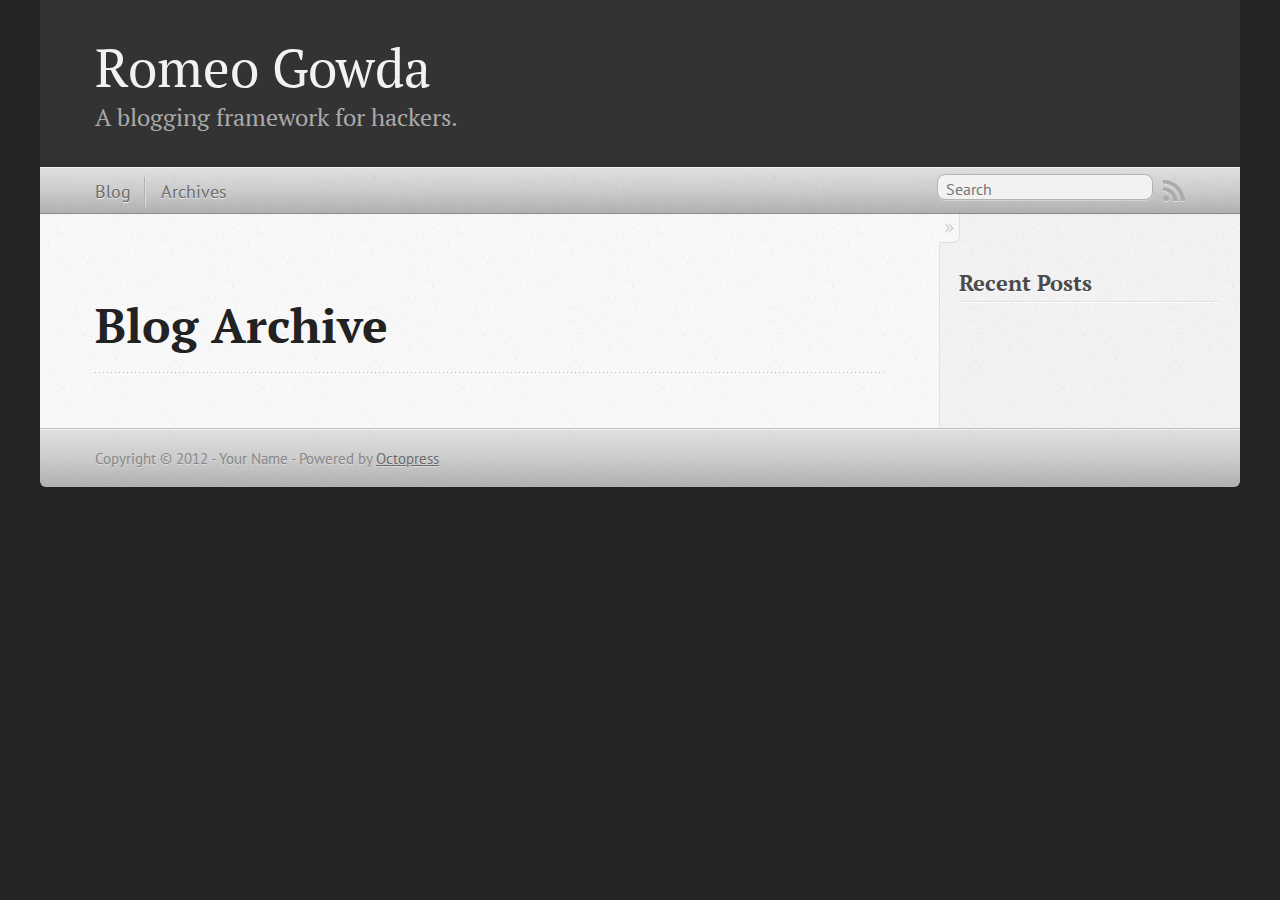
==== commit 84e2a7d4: "Site updated at 2012-01-13 05:52:26 UTC" ====
--- a/blog/archives/index.html
+++ b/blog/archives/index.html
@@ -5,7 +5,7 @@
 <!--[if (gt IE 8)|(gt IEMobile 7)|!(IEMobile)|!(IE)]><!--><html class="no-js" lang="en"><!--<![endif]-->
 <head>
   <meta charset="utf-8">
-  <title>Blog Archive - My Octopress Blog</title>
+  <title>Blog Archive - Romeo Gowda</title>
   <meta name="author" content="Your Name">
 
   
@@ -24,7 +24,7 @@
   <script src="/javascripts/modernizr-2.0.js"></script>
   <script src="/javascripts/ender.js"></script>
   <script src="/javascripts/octopress.js" type="text/javascript"></script>
-  <link href="/atom.xml" rel="alternate" title="My Octopress Blog" type="application/atom+xml">
+  <link href="/atom.xml" rel="alternate" title="Romeo Gowda" type="application/atom+xml">
   <!--Fonts from Google"s Web font directory at http://google.com/webfonts -->
 <link href="http://fonts.googleapis.com/css?family=PT+Serif:regular,italic,bold,bolditalic" rel="stylesheet" type="text/css">
 <link href="http://fonts.googleapis.com/css?family=PT+Sans:regular,italic,bold,bolditalic" rel="stylesheet" type="text/css">
@@ -35,7 +35,7 @@
 
 <body   >
   <header role="banner"><hgroup>
-  <h1><a href="/">My Octopress Blog</a></h1>
+  <h1><a href="/">Romeo Gowda</a></h1>
   
     <h2>A blogging framework for hackers.</h2>
   
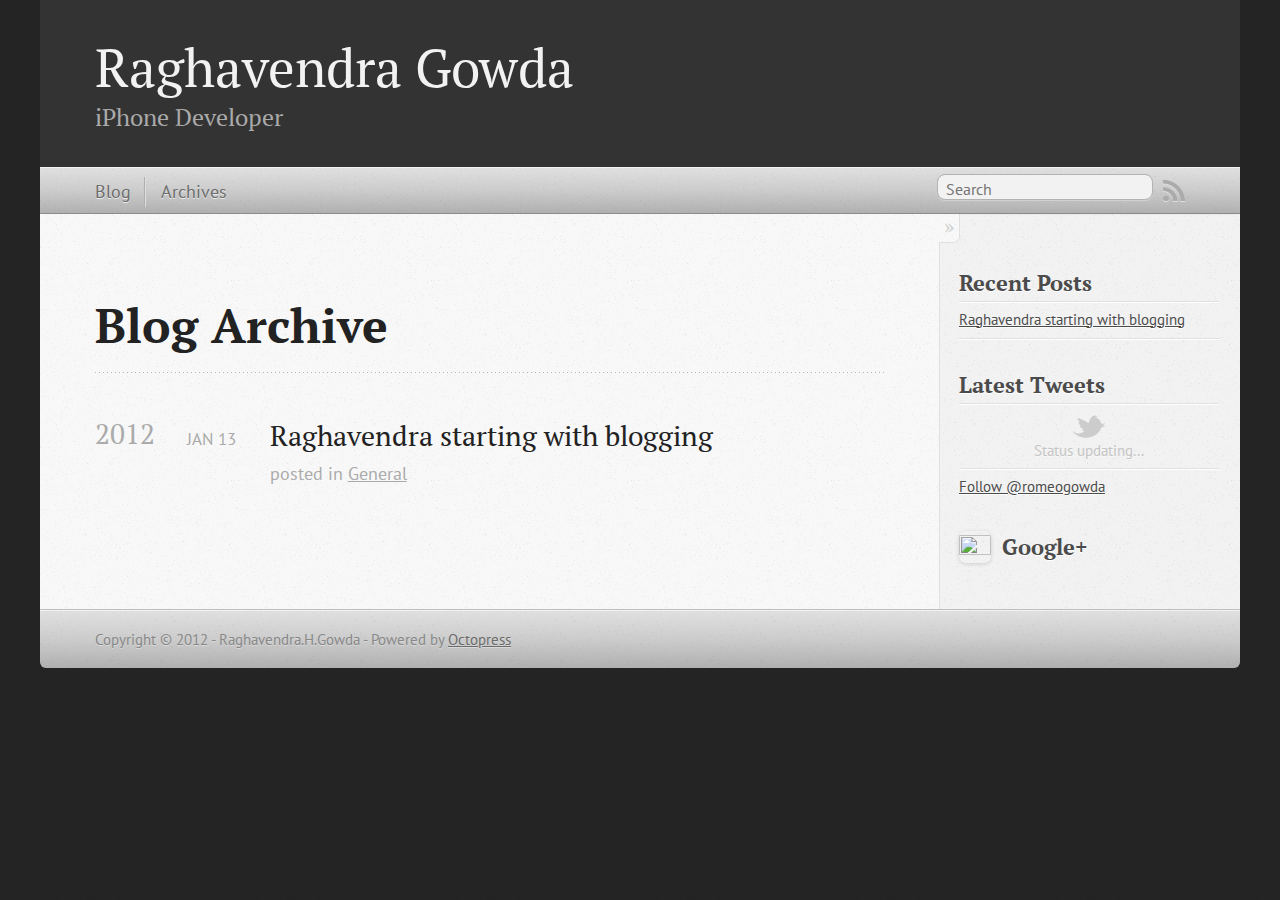
==== commit e5faa1db: "Site updated at 2012-01-16 09:21:20 UTC" ====
--- a/blog/archives/index.html
+++ b/blog/archives/index.html
@@ -5,11 +5,12 @@
 <!--[if (gt IE 8)|(gt IEMobile 7)|!(IEMobile)|!(IE)]><!--><html class="no-js" lang="en"><!--<![endif]-->
 <head>
   <meta charset="utf-8">
-  <title>Blog Archive - Romeo Gowda</title>
-  <meta name="author" content="Your Name">
+  <title>Blog Archive - Raghavendra Gowda</title>
+  <meta name="author" content="Raghavendra.H.Gowda">
 
   
-  <meta name="description" content=" Blog Archive Recent Posts ">
+  <meta name="description" content="Blog Archive 2012 Raghavendra starting with blogging
+Jan 13 2012 posted in General Recent Posts Raghavendra starting with blogging Latest Tweets &hellip;">
   
 
   <!-- http://t.co/dKP3o1e -->
@@ -24,7 +25,7 @@
   <script src="/javascripts/modernizr-2.0.js"></script>
   <script src="/javascripts/ender.js"></script>
   <script src="/javascripts/octopress.js" type="text/javascript"></script>
-  <link href="/atom.xml" rel="alternate" title="Romeo Gowda" type="application/atom+xml">
+  <link href="/atom.xml" rel="alternate" title="Raghavendra Gowda" type="application/atom+xml">
   <!--Fonts from Google"s Web font directory at http://google.com/webfonts -->
 <link href="http://fonts.googleapis.com/css?family=PT+Serif:regular,italic,bold,bolditalic" rel="stylesheet" type="text/css">
 <link href="http://fonts.googleapis.com/css?family=PT+Sans:regular,italic,bold,bolditalic" rel="stylesheet" type="text/css">
@@ -35,9 +36,9 @@
 
 <body   >
   <header role="banner"><hgroup>
-  <h1><a href="/">Romeo Gowda</a></h1>
+  <h1><a href="/">Raghavendra Gowda</a></h1>
   
-    <h2>A blogging framework for hackers.</h2>
+    <h2>iPhone Developer</h2>
   
 </hgroup>
 
@@ -72,6 +73,23 @@
   
   <div id="blog-archives">
 
+
+
+  
+  <h2>2012</h2>
+
+<article>
+  
+<h1><a href="/blog/2012/01/13/raghavendra-starting-with-blogging/">Raghavendra starting with blogging</a></h1>
+<time datetime="2012-01-13T11:23:00+05:30" pubdate><span class='month'>Jan</span> <span class='day'>13</span> <span class='year'>2012</span></time>
+
+<footer>
+  <span class="categories">posted in <a class='category' href='/blog/categories/general/'>General</a></span>
+</footer>
+
+
+</article>
+
 </div>
 
   
@@ -85,11 +103,40 @@
   <h1>Recent Posts</h1>
   <ul id="recent_posts">
     
+      <li class="post">
+        <a href="/blog/2012/01/13/raghavendra-starting-with-blogging/">Raghavendra starting with blogging</a>
+      </li>
+    
   </ul>
 </section>
 
 
+<section>
+  <h1>Latest Tweets</h1>
+  <ul id="tweets">
+    <li class="loading">Status updating...</li>
+  </ul>
+  <script type="text/javascript">
+    $.domReady(function(){
+      getTwitterFeed("romeogowda", 4, false);
+    });
+  </script>
+  <script src="/javascripts/twitter.js" type="text/javascript"> </script>
+  
+    <a href="http://twitter.com/romeogowda" class="twitter-follow-button" data-show-count="false">Follow @romeogowda</a>
+  
+</section>
 
+
+
+<section class="googleplus">
+  <h1>
+    <a href="https://plus.google.com/109587201014298320967?rel=author">
+      <img src="http://www.google.com/images/icons/ui/gprofile_button-32.png" width="32" height="32">
+      Google+
+    </a>
+  </h1>
+</section>
 
 
 
@@ -100,7 +147,7 @@
     </div>
   </div>
   <footer role="contentinfo"><p>
-  Copyright &copy; 2012 - Your Name -
+  Copyright &copy; 2012 - Raghavendra.H.Gowda -
   <span class="credit">Powered by <a href="http://octopress.org">Octopress</a></span>
 </p>
 
@@ -109,7 +156,24 @@
 
 
 
+<div id="fb-root"></div>
+<script>(function(d, s, id) {
+  var js, fjs = d.getElementsByTagName(s)[0];
+  if (d.getElementById(id)) {return;}
+  js = d.createElement(s); js.id = id;
+  js.src = "//connect.facebook.net/en_US/all.js#appId=212934732101925&xfbml=1";
+  fjs.parentNode.insertBefore(js, fjs);
+}(document, 'script', 'facebook-jssdk'));</script>
 
+
+
+  <script type="text/javascript">
+    (function() {
+      var script = document.createElement('script'); script.type = 'text/javascript'; script.async = true;
+      script.src = 'https://apis.google.com/js/plusone.js';
+      var s = document.getElementsByTagName('script')[0]; s.parentNode.insertBefore(script, s);
+    })();
+  </script>
 
 
 
